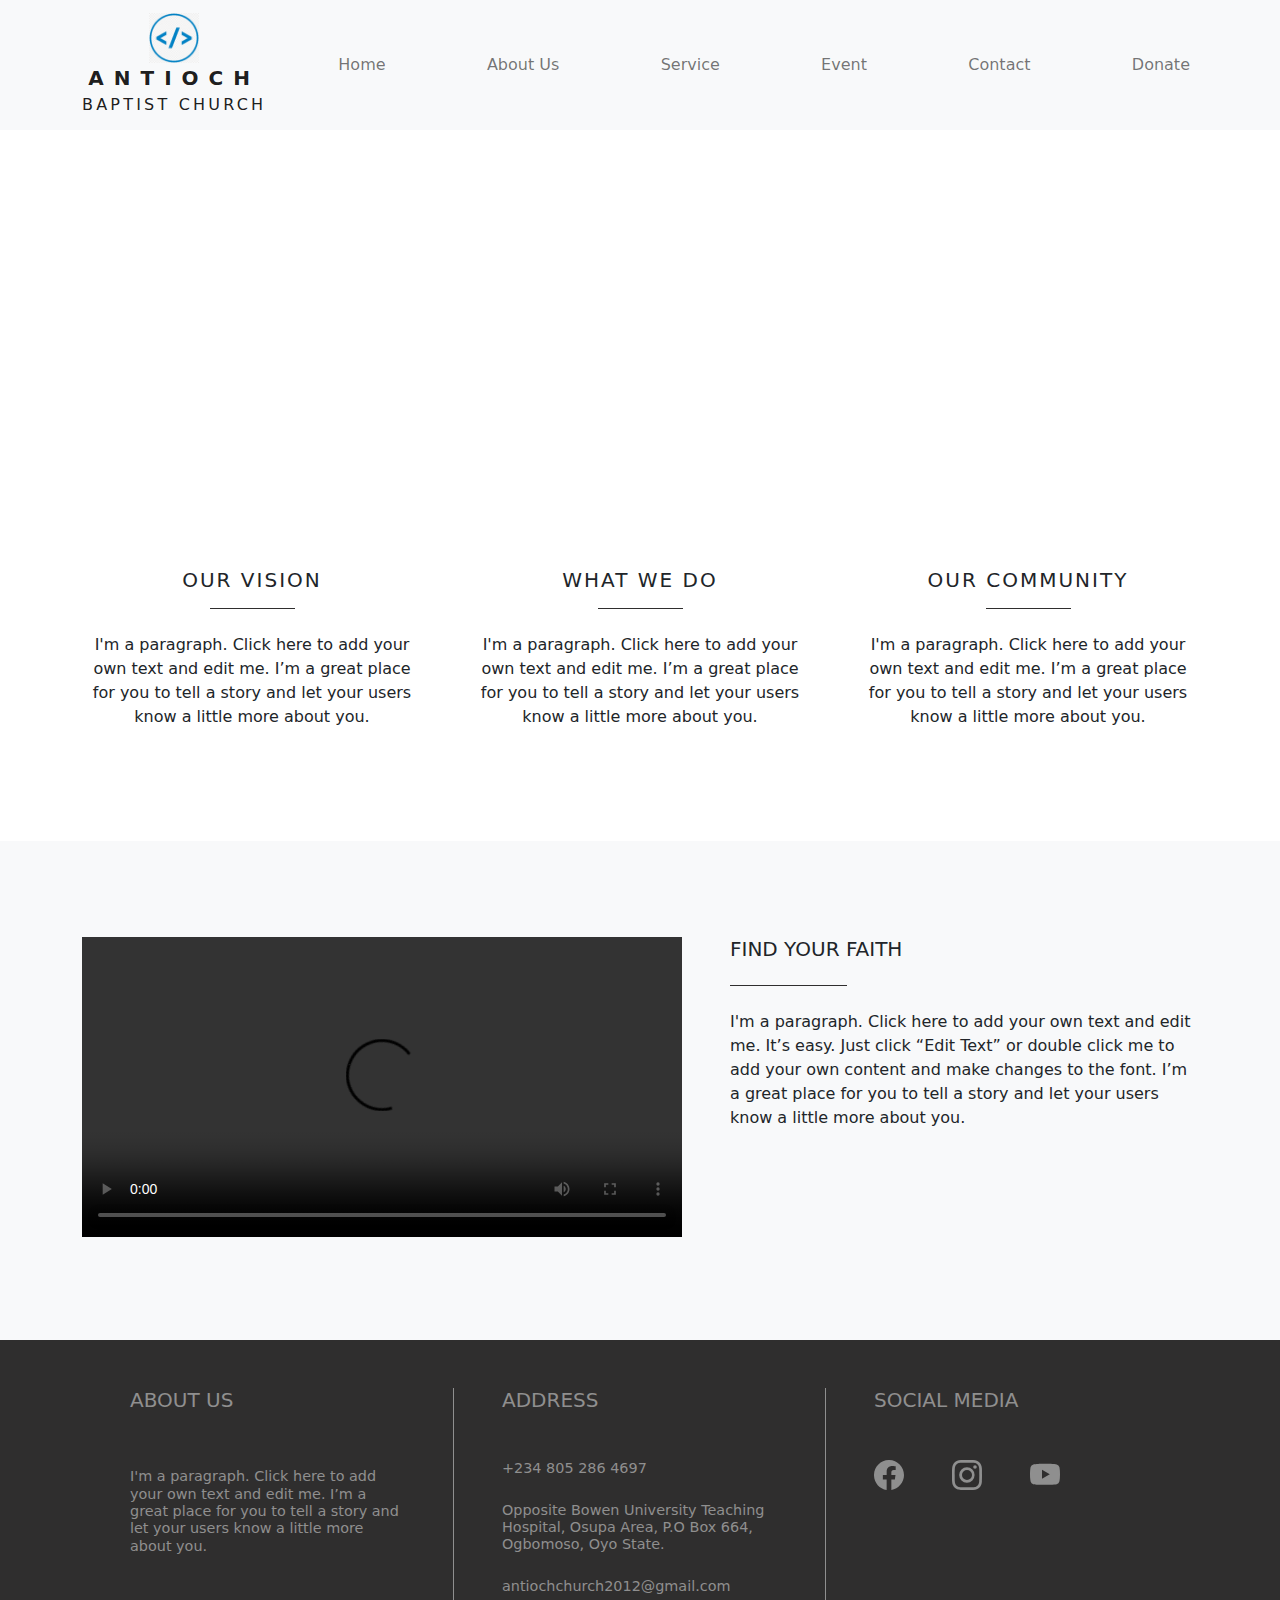
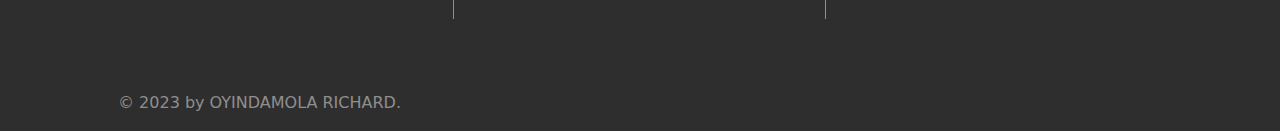
==== about.html @ a41c74a1 "edited" ====
<!DOCTYPE html>
<html lang="en">
<head>
    <meta charset="UTF-8">
    <meta http-equiv="X-UA-Compatible" content="IE=edge">
    <meta name="viewport" content="width=device-width, initial-scale=1.0">
    <title>Antioch Baptist Church</title>
    <script src="/bootstrap-5.2.0-dist/bootstrap-5.2.0-dist/js/bootstrap.js"></script>
    <link rel="stylesheet" href="/bootstrap-5.2.0-dist/bootstrap-5.2.0-dist/css/bootstrap.css">
    <link rel="stylesheet" href="/about.css">
</head>
<body>
        <!-- NAV BAR SECTION -->
        <div class="top">
            <nav class="navbar navbar-expand-lg bg-light">
                <div class="container-fluid container justify-content-between">
                    <div class="navbar-brand text-center">
                        <a href="#" a class="nav-link">
                            <img src="/img/favicon.jpg" alt="" class="logo">
                            <div>
                                <div class="antioch">ANTIOCH</div>
                                <div class="baptist">BAPTIST CHURCH</div>
                            </div>
                        </a>
                    </div>
                    <button class="navbar-toggler" type="button" data-bs-toggle="offcanvas" data-bs-target="#navbarOffcanvasLg" aria-controls="navbarOffcanvasLg">
                        <span class="navbar-toggler-icon"></span>
                    </button>
                    <div class="offcanvas offcanvas-end" tabindex="-1" id="navbarOffcanvasLg" aria-labelledby="navbarOffcanvasLgLabel">
                        <div class="offcanvas-header">
                            <div class="navbar-brand">
                                <div ><img src="/img/favicon.jpg" alt="" class="logo"></div>
                            </div>
                            <button type="button" class="btn-close" data-bs-dismiss="offcanvas" aria-label="Close"></button>
                        </div>
                        <div class="offcanvas-body">
                            <ul class="navbar-nav flex-grow-1 justify-content-between ms-5">
                                <li class="nav-item"><a class="nav-link" href="index.html">Home</a></li>
                                <li class="nav-item"><a class="nav-link" href="about.html">About Us</a></li>
                                <li class="nav-item"><a class="nav-link" href="services.html">Service</a></li>
                                <li class="nav-item"><a class="nav-link" href="event.html">Event</a></li>
                                <li class="nav-item"><a class="nav-link" href="#">Contact</a></li>
                                <li class="nav-item"><a class="nav-link" href="#">Donate</a></li>
                            </ul>
                        </div>
                    </div>
                </div>
            </nav>
        </div>

        <!-- BODY SECTION -->
        <div class="gen-body-div">
            <div class="about-div text-center text-white">
                <h2 class="m-auto about-head">ABOUT US</h2>
                <div class="d-flex justify-content-center mt-4">
                    <p class="w-75">I'm a paragraph. Click here to add your own text and edit me. It’s easy. Just click “Edit Text” or double click me to add your own content and make changes to the font. Feel free to drag and drop me anywhere you like on your page. I’m a great place for you to tell a story and let your users know a little more about you.</p>
                </div>
            </div>

            <div class="container about-mid-gen d-md-flex gap-5">
                <div class="about-mid text-center">
                    <h5 class="mid-head fw-normal">OUR VISION</h5>
                    <div class=" w-25 m-auto mt-3" style="border-bottom: 1px solid #2F2E2E;"></div>
                    <p class="mt-4">I'm a paragraph. Click here to add your own text and edit me. I’m a great place for you to tell a story and let your users know a little more about you.</p>
                </div>
                <div class="about-mid text-center">
                    <h5 class="mid-head fw-normal">WHAT WE DO</h5>
                    <div class=" w-25 m-auto mt-3" style="border-bottom: 1px solid #2F2E2E;"></div>
                    <p class="mt-4">I'm a paragraph. Click here to add your own text and edit me. I’m a great place for you to tell a story and let your users know a little more about you.</p>
                </div>
                <div class="about-mid text-center">
                    <h5 class="mid-head fw-normal">OUR COMMUNITY</h5>
                    <div class=" w-25 m-auto mt-3" style="border-bottom: 1px solid #2F2E2E;"></div>
                    <p class="mt-4">I'm a paragraph. Click here to add your own text and edit me. I’m a great place for you to tell a story and let your users know a little more about you.</p>
                </div>
            </div>

            <div class="bg-light">
                <div class="faith-gen container d-md-flex gap-5">
                    <div>
                        <video src="/vid/_Getintopc.com_V-Ray_Next_Build_4.00.03_for_Revit_2015_2020.mp4" width="600px" height="300px" controls loop></video>
                    </div>
                    <div class="faith-div">
                        <h5>FIND YOUR FAITH</h5>
                        <div class="mt-4 w-25" style="border-bottom: 1px solid #2F2E2E;"></div>
                        <p class="mt-4">I'm a paragraph. Click here to add your own text and edit me. It’s easy. Just click “Edit Text” or double click me to add your own content and make changes to the font. I’m a great place for you to tell a story and let your users know a little more about you.</p>
                    </div>
                </div>
            </div>
        </div>

        <!-- FOOTER SECTION -->
        <div class="footer">
            <div class="container d-md-flex justify-content-center py-5">
                <div class="col-lg-4 col-md-4 col-sm-12 footer-content px-5">
                    <h5>ABOUT US</h5>
                    <p class="pt-sm-5 pb-5 footer-p">I'm a paragraph. Click here to add your own text and edit me. I’m a great place for you to tell a story and let your users know a little more about you.</p>
                </div>
                <div class="col-lg-4 col-md-4 col-sm-12 footer-content px-5">
                    <h5>ADDRESS</h5>
                    <a href="tel:+2348052864697" class="nav-link footer-p mt-sm-5">+234 805 286 4697</a>
                    <p class=" footer-p mt-4">Opposite Bowen University Teaching Hospital, Osupa Area, P.O Box 664, Ogbomoso, Oyo State.</p>
                    <a href="mailto:antiochchurch2012@gmail.com" class="nav-link footer-p mt-4">antiochchurch2012@gmail.com</a>
                </div>
                <div class="col-lg-4 col-md-4 col-sm-12 footer-content border-0 px-5 mt-lg-0 mt-4">
                    <h5>SOCIAL MEDIA</h5>
                    <div class="d-flex gap-5 mt-sm-5">
                        <div class="facebook">
                            <a href="#" class="nav-link">
                                <svg xmlns="http://www.w3.org/2000/svg" width="30" height="30" fill="currentColor" class="bi bi-facebook" viewBox="0 0 16 16">
                                    <path d="M16 8.049c0-4.446-3.582-8.05-8-8.05C3.58 0-.002 3.603-.002 8.05c0 4.017 2.926 7.347 6.75 7.951v-5.625h-2.03V8.05H6.75V6.275c0-2.017 1.195-3.131 3.022-3.131.876 0 1.791.157 1.791.157v1.98h-1.009c-.993 0-1.303.621-1.303 1.258v1.51h2.218l-.354 2.326H9.25V16c3.824-.604 6.75-3.934 6.75-7.951z"/>
                                  </svg>
                            </a>
                        </div>
                        <div class="instagram">
                            <a href="#" class="nav-link">
                                <svg xmlns="http://www.w3.org/2000/svg" width="30" height="30" fill="currentColor" class="bi bi-instagram" viewBox="0 0 16 16">
                                  <path d="M8 0C5.829 0 5.556.01 4.703.048 3.85.088 3.269.222 2.76.42a3.917 3.917 0 0 0-1.417.923A3.927 3.927 0 0 0 .42 2.76C.222 3.268.087 3.85.048 4.7.01 5.555 0 5.827 0 8.001c0 2.172.01 2.444.048 3.297.04.852.174 1.433.372 1.942.205.526.478.972.923 1.417.444.445.89.719 1.416.923.51.198 1.09.333 1.942.372C5.555 15.99 5.827 16 8 16s2.444-.01 3.298-.048c.851-.04 1.434-.174 1.943-.372a3.916 3.916 0 0 0 1.416-.923c.445-.445.718-.891.923-1.417.197-.509.332-1.09.372-1.942C15.99 10.445 16 10.173 16 8s-.01-2.445-.048-3.299c-.04-.851-.175-1.433-.372-1.941a3.926 3.926 0 0 0-.923-1.417A3.911 3.911 0 0 0 13.24.42c-.51-.198-1.092-.333-1.943-.372C10.443.01 10.172 0 7.998 0h.003zm-.717 1.442h.718c2.136 0 2.389.007 3.232.046.78.035 1.204.166 1.486.275.373.145.64.319.92.599.28.28.453.546.598.92.11.281.24.705.275 1.485.039.843.047 1.096.047 3.231s-.008 2.389-.047 3.232c-.035.78-.166 1.203-.275 1.485a2.47 2.47 0 0 1-.599.919c-.28.28-.546.453-.92.598-.28.11-.704.24-1.485.276-.843.038-1.096.047-3.232.047s-2.39-.009-3.233-.047c-.78-.036-1.203-.166-1.485-.276a2.478 2.478 0 0 1-.92-.598 2.48 2.48 0 0 1-.6-.92c-.109-.281-.24-.705-.275-1.485-.038-.843-.046-1.096-.046-3.233 0-2.136.008-2.388.046-3.231.036-.78.166-1.204.276-1.486.145-.373.319-.64.599-.92.28-.28.546-.453.92-.598.282-.11.705-.24 1.485-.276.738-.034 1.024-.044 2.515-.045v.002zm4.988 1.328a.96.96 0 1 0 0 1.92.96.96 0 0 0 0-1.92zm-4.27 1.122a4.109 4.109 0 1 0 0 8.217 4.109 4.109 0 0 0 0-8.217zm0 1.441a2.667 2.667 0 1 1 0 5.334 2.667 2.667 0 0 1 0-5.334z"/>
                                </svg>
                            </a>
                        </div>
                        <div class="youtube">
                            <a href="#" class="nav-link">
                                <svg xmlns="http://www.w3.org/2000/svg" width="30" height="30" fill="currentColor" class="bi bi-youtube" viewBox="0 0 16 16">
                                  <path d="M8.051 1.999h.089c.822.003 4.987.033 6.11.335a2.01 2.01 0 0 1 1.415 1.42c.101.38.172.883.22 1.402l.01.104.022.26.008.104c.065.914.073 1.77.074 1.957v.075c-.001.194-.01 1.108-.082 2.06l-.008.105-.009.104c-.05.572-.124 1.14-.235 1.558a2.007 2.007 0 0 1-1.415 1.42c-1.16.312-5.569.334-6.18.335h-.142c-.309 0-1.587-.006-2.927-.052l-.17-.006-.087-.004-.171-.007-.171-.007c-1.11-.049-2.167-.128-2.654-.26a2.007 2.007 0 0 1-1.415-1.419c-.111-.417-.185-.986-.235-1.558L.09 9.82l-.008-.104A31.4 31.4 0 0 1 0 7.68v-.123c.002-.215.01-.958.064-1.778l.007-.103.003-.052.008-.104.022-.26.01-.104c.048-.519.119-1.023.22-1.402a2.007 2.007 0 0 1 1.415-1.42c.487-.13 1.544-.21 2.654-.26l.17-.007.172-.006.086-.003.171-.007A99.788 99.788 0 0 1 7.858 2h.193zM6.4 5.209v4.818l4.157-2.408L6.4 5.209z"/>
                                </svg>
                            </a>
                        </div>
                    </div>
                </div>
            </div>
            <footer class="d-flex container ps-5 pt-4 pb-3">
                <a href="https://oyindamolarichard.netlify.app/" class="nav-link">© 2023 by OYINDAMOLA RICHARD.</a>
            </footer>
        </div>

</body>
</html>
---- about.css ----
*{
    margin: 0;
    padding: 0;
}
.logo{
    width: 50px;
}
.antioch{
    letter-spacing: 0.5em;
    font-weight: 600;
}
.baptist{
    letter-spacing: 0.2em;
    font-size: 0.8em;
}
.about-div{
    background-image: url(https://static.wixstatic.com/media/3b1f25_dd7d1a886fca433582a61f39c3c259a1.jpg/v1/fill/w_1023,h_540,al_c,q_85,usm_0.66_1.00_0.01,enc_auto/3b1f25_dd7d1a886fca433582a61f39c3c259a1.jpg);
    background-size: cover;
    background-repeat: no-repeat;
    background-position: center;
    background-attachment: fixed;
    padding-top: 6em;
    padding-bottom: 6em;
}
.about-head{
    letter-spacing: 0.2em;
    max-width: 15em;
}
.about-mid-gen{
    padding-top: 6em;
    padding-bottom: 6em;
}
.mid-head{
    letter-spacing: 0.1em;
}
.faith-gen{
    padding-top: 6em;
    padding-bottom: 6em;
}
.footer{
    background-color: #2F2E2E;
    color: #8f8f8f;
}
.footer-content{
    border-right: 1px solid #8f8f8f;
}
.footer-p{
    font-size: 0.9em;
    line-height: 1.2em;
}

/* HOME PAGE RESPONSIVENESS */
@media all and (max-width: 280px){
    .about-div{
        padding-top: 2em;
        padding-bottom: 2em;
    }
    .about-mid-gen{
        padding-top: 2em;
        padding-bottom: 2em;
    }
    .faith-gen{
        padding-top: 0em;
        padding-bottom: 1em;
    }
    .faith-div{
        text-align: center;
    }
    .faith-div h5{
        margin-top: 1em;
    }
    .faith-div div{
        width: fit-content;
        margin: auto;
    }
    .navbrand a{
        display: flex;
        gap: 0.5em;
    }
    .logo{
        width: 35px;
    }
    .antioch{
        letter-spacing: 0.2em;
        font-size: 0.9em;
    }
    .baptist{
        letter-spacing: 0.1em;
        font-size: 0.7em;
    }
    video{
        margin-top: -40px;
        max-width: 90vw;
    }
    .footer-content{
        border-right: 0;
    }
    footer{
        font-size: 0.7em;
    }
}

@media all and (min-width: 281px) and (max-width: 320px){
    .about-div{
        padding-top: 2em;
        padding-bottom: 2em;
    }
    .about-mid-gen{
        padding-top: 2em;
        padding-bottom: 2em;
    }
    .mid-head{
        font-size: 1.05em;
    }
    .about-mid p{
        font-size: 0.95em;
    }
    .faith-gen{
        padding-top: 0em;
        padding-bottom: 1em;
    }
    .faith-div{
        text-align: center;
    }
    .faith-div h5{
        margin-top: 1em;
    }
    .faith-div div{
        width: fit-content;
        margin: auto;
    }
    .faith-div p{
        font-size: 0.95em;
    }
    .navbrand a{
        display: flex;
        gap: 0.5em;
    }
    .logo{
        width: 50px;
        height: 50px;
    }
    .antioch{
        letter-spacing: 0.3em;
    }
    .baptist{
        letter-spacing: 0.15em;
    }
    video{
        margin-top: -20px;
        max-width: 94vw;
    }
    .footer-content{
        border-right: 0;
    }
    footer{
        font-size: 0.8em;
    }
}

@media all and (min-width: 321px) and (max-width: 375px){
    .about-div{
        padding-top: 2em;
        padding-bottom: 2em;
    }
    .about-mid-gen{
        padding-top: 2em;
        padding-bottom: 2em;
    }
    .mid-head{
        font-size: 1.1em;
    }
    .about-mid p{
        font-size: 1em;
    }
    .faith-gen{
        padding-top: 0em;
        padding-bottom: 1em;
    }
    .faith-div{
        text-align: center;
    }
    .faith-div h5{
        margin-top: 1em;
    }
    .faith-div div{
        width: fit-content;
        margin: auto;
    }
    .faith-div p{
        font-size: 1em;
    }
    .navbrand a{
        display: flex;
        gap: 0.5em;
    }
    .antioch{
        letter-spacing: 0.3em;
    }
    .baptist{
        letter-spacing: 0.15em;
    }
    video{
        max-width: 94vw;
    }
    .footer-content{
        border-right: 0;
    }
}

@media all and (min-width: 376px) and (max-width: 425px){
    .about-div{
        padding-top: 2em;
        padding-bottom: 2em;
    }
    .about-mid-gen{
        padding-top: 2em;
        padding-bottom: 2em;
    }
    .mid-head{
        font-size: 1.2em;
    }
    .about-mid p{
        font-size: 1em;
    }
    .faith-gen{
        padding-top: 0em;
        padding-bottom: 1em;
    }
    .faith-div{
        text-align: center;
    }
    .faith-div h5{
        margin-top: 1em;
    }
    .faith-div div{
        width: fit-content;
        margin: auto;
    }
    .faith-div p{
        font-size: 1em;
    }
    .navbrand a{
        display: flex;
        gap: 0.5em;
    }
    .antioch{
        letter-spacing: 0.3em;
    }
    .baptist{
        letter-spacing: 0.15em;
    }
    video{
        max-width: 94vw;
    }
    .footer-content{
        border-right: 0;
    }
}

@media all and (min-width:426px) and (max-width:720px){
    .about-div{
        padding-top: 2em;
        padding-bottom: 2em;
    }
    .about-mid-gen{
        padding-top: 2em;
        padding-bottom: 2em;
    }
    .mid-head{
        font-size: 1.3em;
    }
    .about-mid p{
        font-size: 1em;
    }
    .faith-gen{
        padding-top: 2em;
        padding-bottom: 1em;
    }
    .faith-div{
        text-align: center;
    }
    .faith-div h5{
        margin-top: 1em;
    }
    .faith-div div{
        width: fit-content;
        margin: auto;
    }
    .faith-div p{
        font-size: 1em;
    }
    .navbrand a{
        display: flex;
        gap: 0.5em;
    }
    .antioch{
        letter-spacing: 0.3em;
    }
    .baptist{
        letter-spacing: 0.15em;
    }
    video{
        max-width: 94vw;
    }
    .footer-content{
        border-right: 0;
    }
}
@media all and (min-width:721px) and (max-width:915px){
    video{
        max-width: 450px;
    }
    .footer-pp{
        font-size: 0.7em;
    }
}
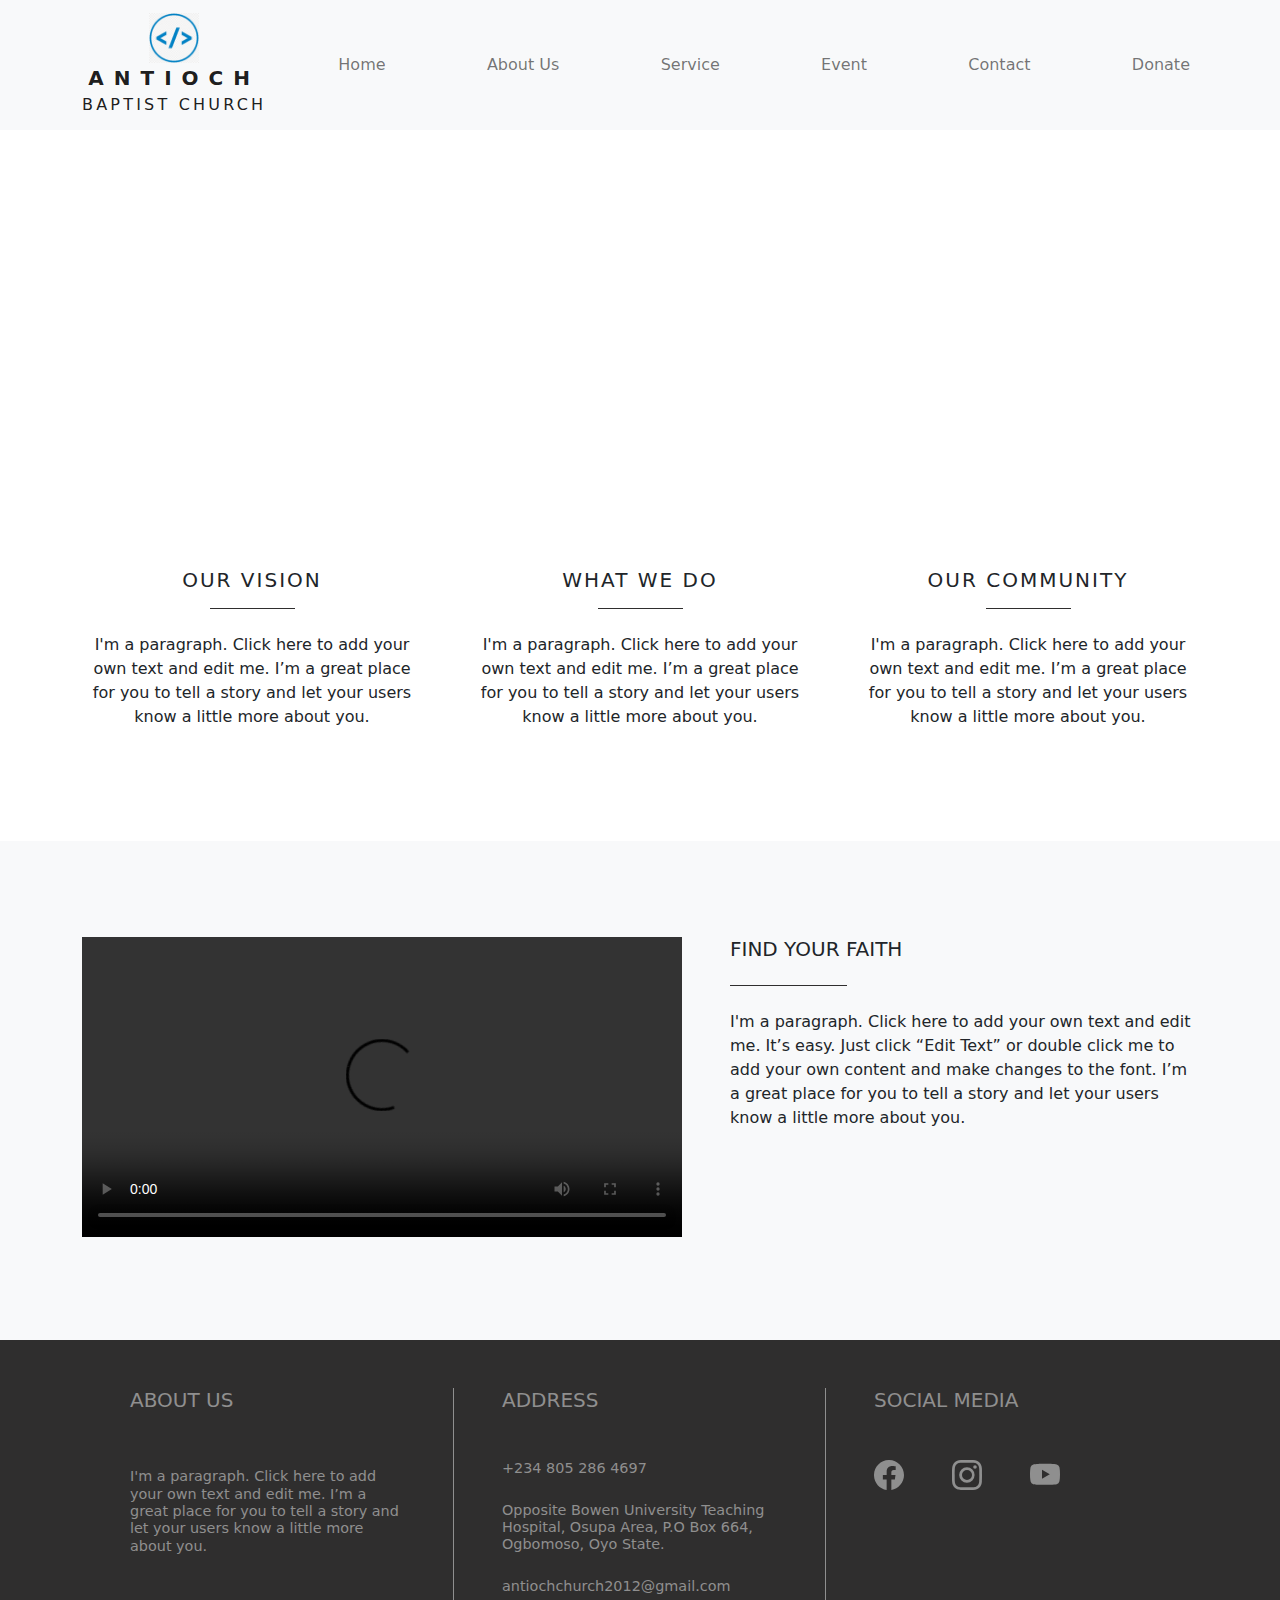
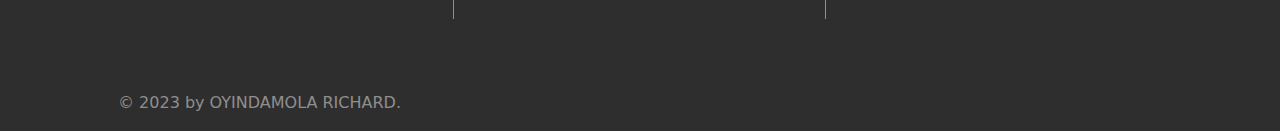
==== commit fc3ec08b: "styled footer pp for all screen size" ====
--- a/about.html
+++ b/about.html
@@ -100,7 +100,7 @@
                     <h5>ADDRESS</h5>
                     <a href="tel:+2348052864697" class="nav-link footer-p mt-sm-5">+234 805 286 4697</a>
                     <p class=" footer-p mt-4">Opposite Bowen University Teaching Hospital, Osupa Area, P.O Box 664, Ogbomoso, Oyo State.</p>
-                    <a href="mailto:antiochchurch2012@gmail.com" class="nav-link footer-p mt-4">antiochchurch2012@gmail.com</a>
+                    <a href="mailto:antiochchurch2012@gmail.com" class="nav-link footer-p footer-pp mt-4">antiochchurch2012@gmail.com</a>
                 </div>
                 <div class="col-lg-4 col-md-4 col-sm-12 footer-content border-0 px-5 mt-lg-0 mt-4">
                     <h5>SOCIAL MEDIA</h5>
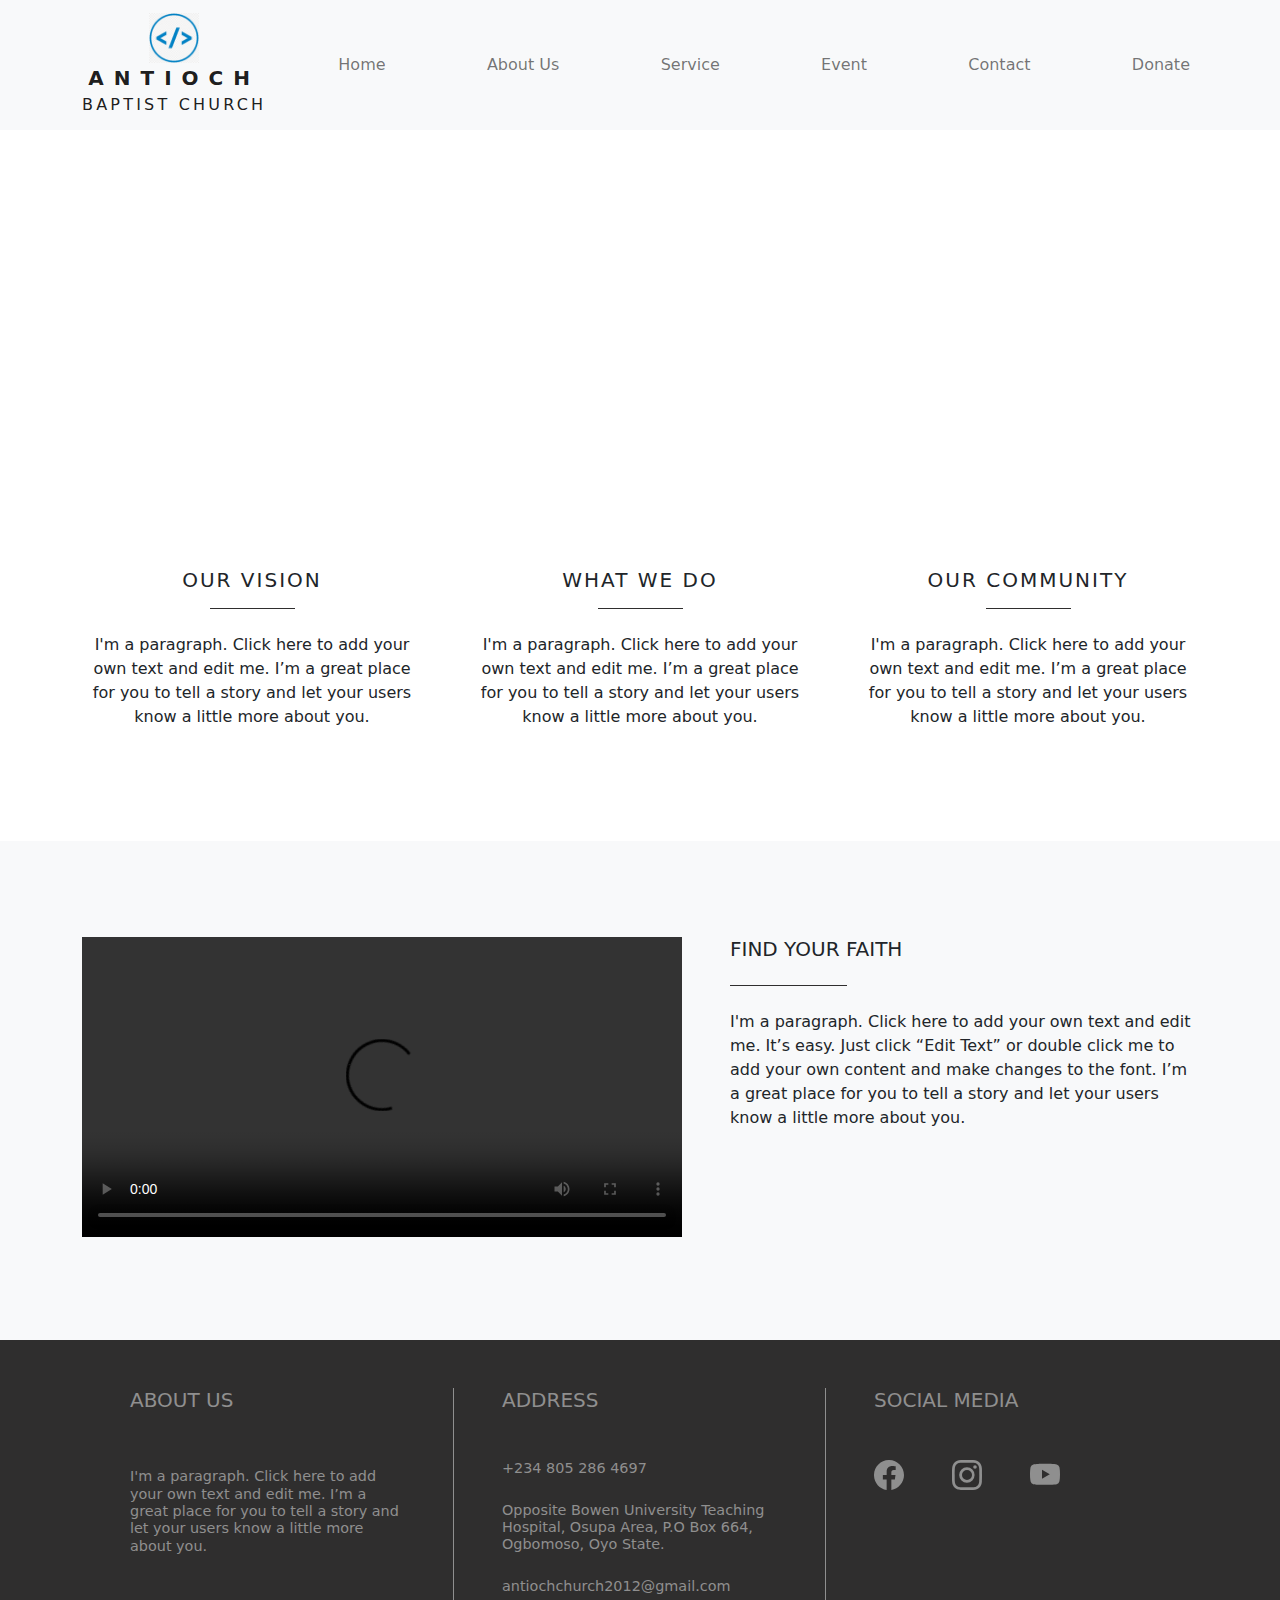
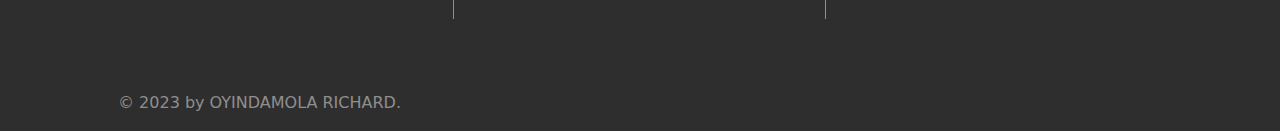
==== commit 7fd6ff13: "copy and pasted nav bar section" ====
--- a/about.html
+++ b/about.html
@@ -39,7 +39,7 @@
                                 <li class="nav-item"><a class="nav-link" href="about.html">About Us</a></li>
                                 <li class="nav-item"><a class="nav-link" href="services.html">Service</a></li>
                                 <li class="nav-item"><a class="nav-link" href="event.html">Event</a></li>
-                                <li class="nav-item"><a class="nav-link" href="#">Contact</a></li>
+                                <li class="nav-item"><a class="nav-link" href="contact.html">Contact</a></li>
                                 <li class="nav-item"><a class="nav-link" href="#">Donate</a></li>
                             </ul>
                         </div>
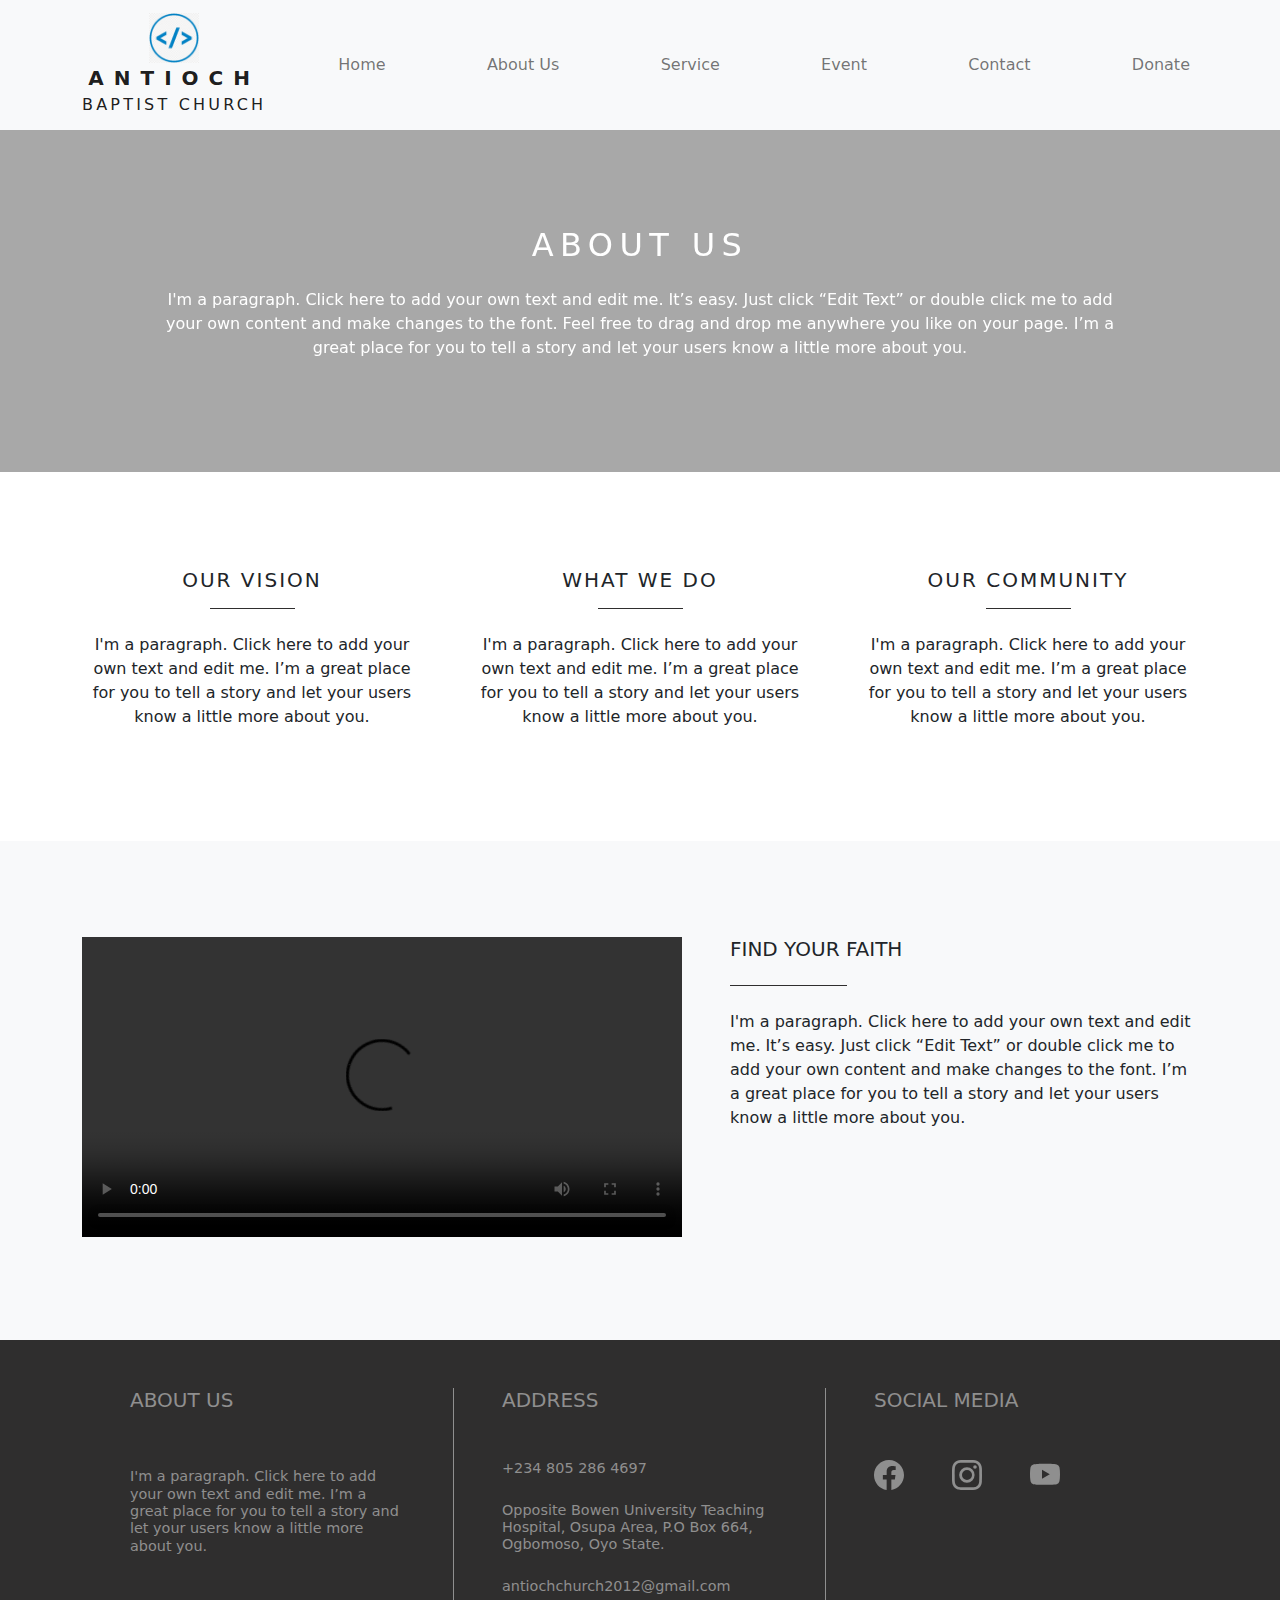
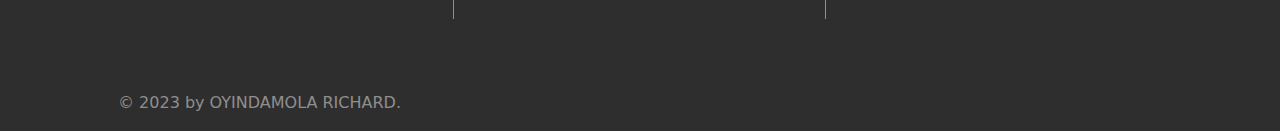
==== commit dbc55490: "added class name about-con and styled" ====
--- a/about.html
+++ b/about.html
@@ -15,7 +15,7 @@
             <nav class="navbar navbar-expand-lg bg-light">
                 <div class="container-fluid container justify-content-between">
                     <div class="navbar-brand text-center">
-                        <a href="#" a class="nav-link">
+                        <a href="index.html" a class="nav-link">
                             <img src="/img/favicon.jpg" alt="" class="logo">
                             <div>
                                 <div class="antioch">ANTIOCH</div>
@@ -51,9 +51,11 @@
         <!-- BODY SECTION -->
         <div class="gen-body-div">
             <div class="about-div text-center text-white">
-                <h2 class="m-auto about-head">ABOUT US</h2>
-                <div class="d-flex justify-content-center mt-4">
-                    <p class="w-75">I'm a paragraph. Click here to add your own text and edit me. It’s easy. Just click “Edit Text” or double click me to add your own content and make changes to the font. Feel free to drag and drop me anywhere you like on your page. I’m a great place for you to tell a story and let your users know a little more about you.</p>
+                <div class="about-con">
+                    <h2 class="m-auto about-head">ABOUT US</h2>
+                    <div class="d-flex justify-content-center mt-4">
+                        <p class="w-75">I'm a paragraph. Click here to add your own text and edit me. It’s easy. Just click “Edit Text” or double click me to add your own content and make changes to the font. Feel free to drag and drop me anywhere you like on your page. I’m a great place for you to tell a story and let your users know a little more about you.</p>
+                    </div>
                 </div>
             </div>
 
--- a/about.css
+++ b/about.css
@@ -19,8 +19,11 @@
     background-repeat: no-repeat;
     background-position: center;
     background-attachment: fixed;
+}
+.about-con{
     padding-top: 6em;
     padding-bottom: 6em;
+    backdrop-filter: brightness(66%);
 }
 .about-head{
     letter-spacing: 0.2em;
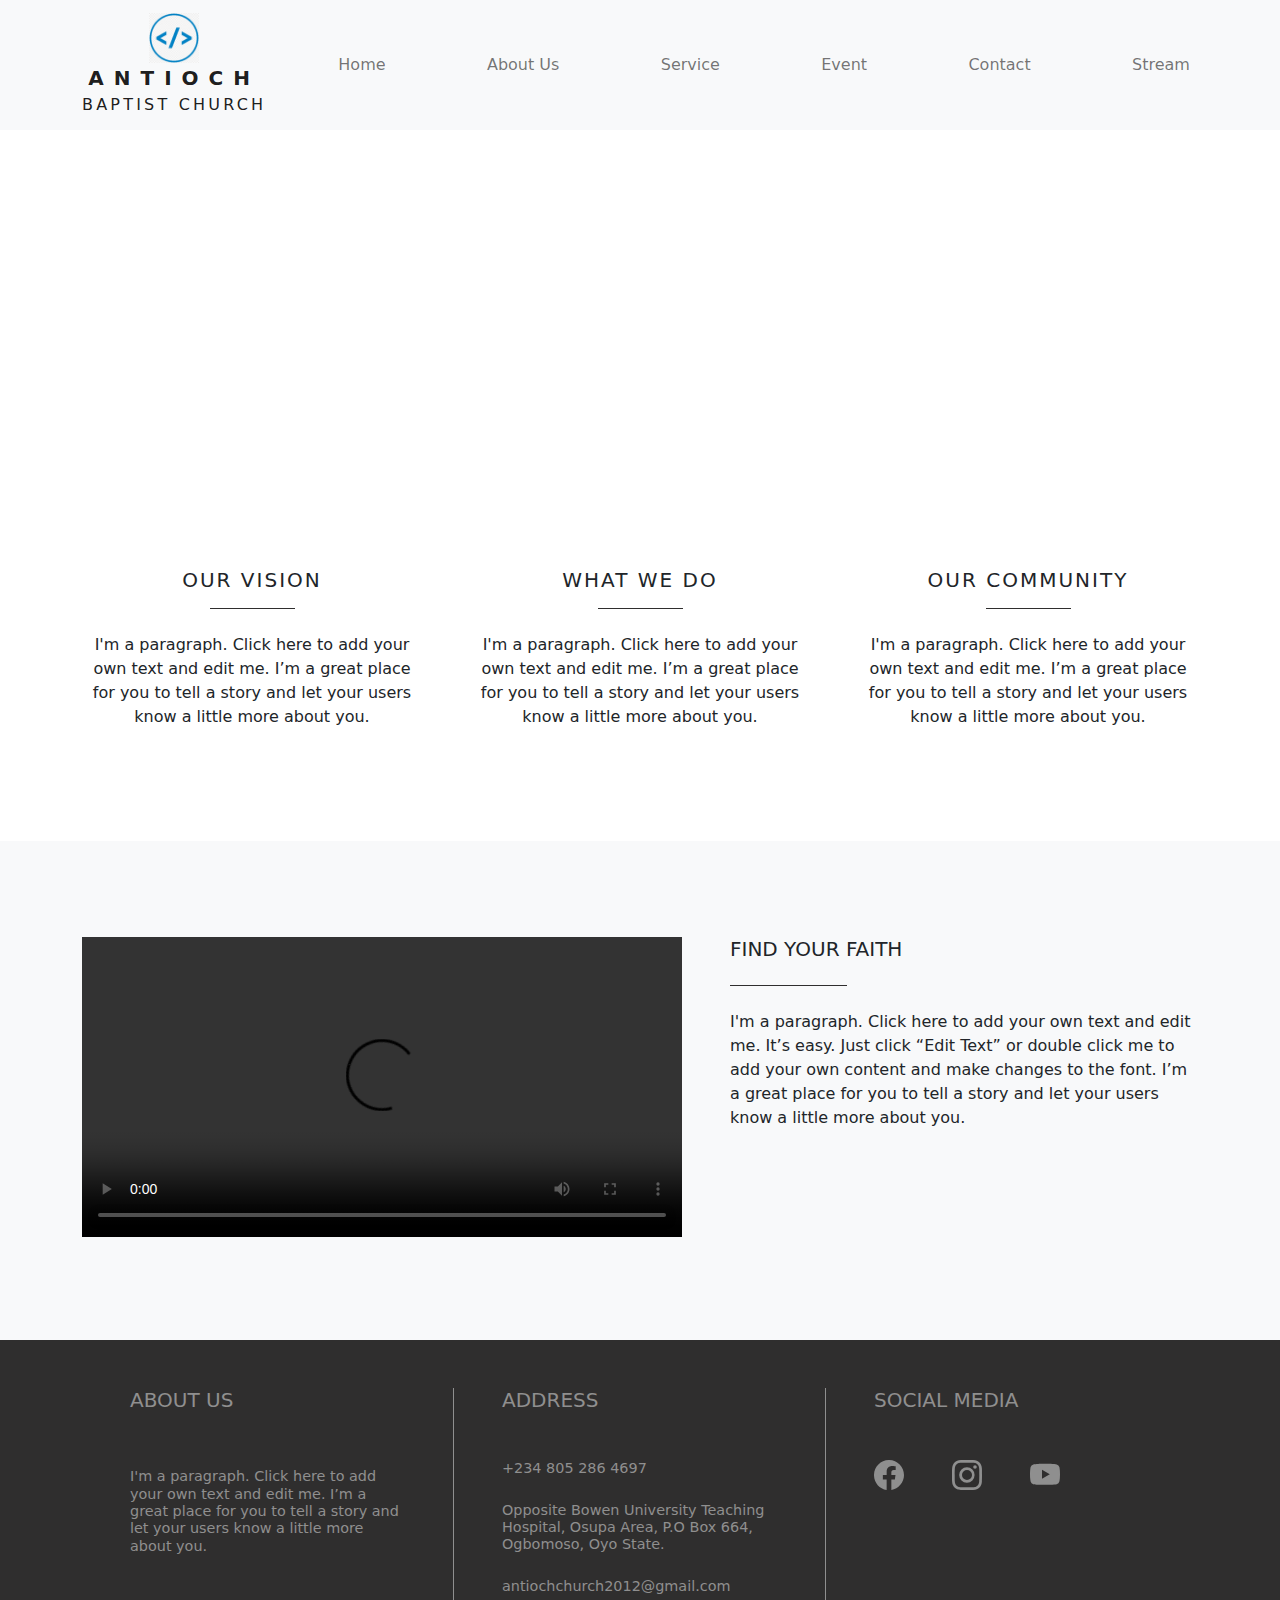
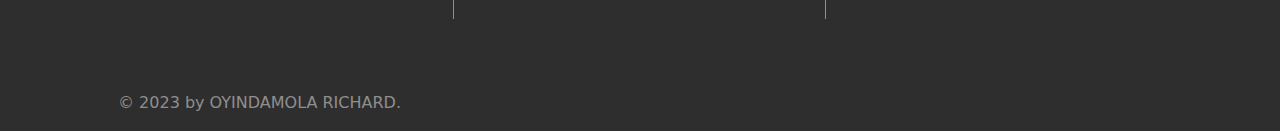
==== commit 1485886a: "added stream page" ====
--- a/about.html
+++ b/about.html
@@ -40,7 +40,7 @@
                                 <li class="nav-item"><a class="nav-link" href="services.html">Service</a></li>
                                 <li class="nav-item"><a class="nav-link" href="event.html">Event</a></li>
                                 <li class="nav-item"><a class="nav-link" href="contact.html">Contact</a></li>
-                                <li class="nav-item"><a class="nav-link" href="#">Donate</a></li>
+                                <li class="nav-item"><a class="nav-link" href="stream.html">Stream</a></li>
                             </ul>
                         </div>
                     </div>
--- a/about.css
+++ b/about.css
@@ -19,12 +19,12 @@
     background-repeat: no-repeat;
     background-position: center;
     background-attachment: fixed;
-}
-.about-con{
     padding-top: 6em;
     padding-bottom: 6em;
-    backdrop-filter: brightness(66%);
-}
+}
+/* .about-con{
+    backdrop-filter: brightness(65%);
+} */
 .about-head{
     letter-spacing: 0.2em;
     max-width: 15em;
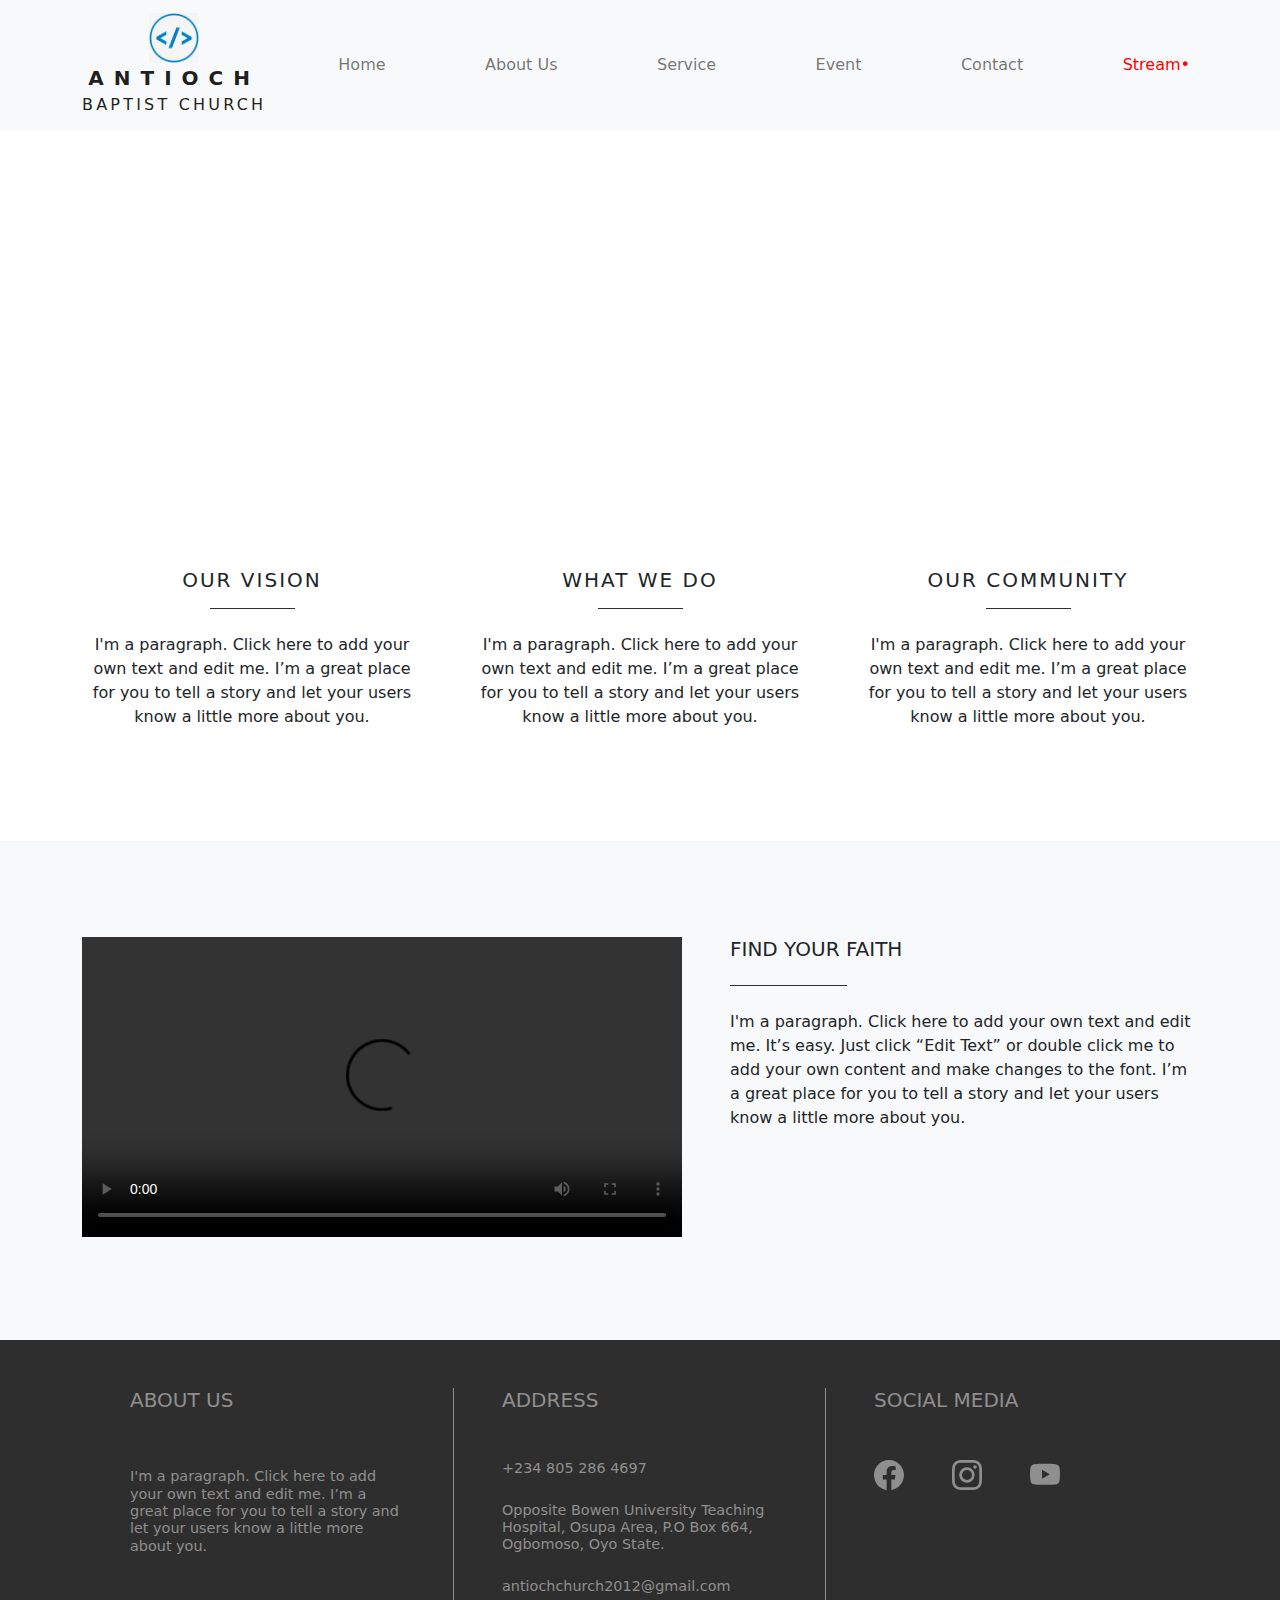
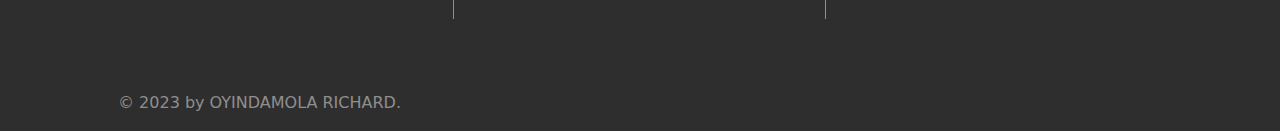
==== commit 9a92f4e4: "animation added to all page" ====
--- a/about.html
+++ b/about.html
@@ -8,6 +8,7 @@
     <script src="/bootstrap-5.2.0-dist/bootstrap-5.2.0-dist/js/bootstrap.js"></script>
     <link rel="stylesheet" href="/bootstrap-5.2.0-dist/bootstrap-5.2.0-dist/css/bootstrap.css">
     <link rel="stylesheet" href="/about.css">
+    <link rel="stylesheet" href="/stream.css">
 </head>
 <body>
         <!-- NAV BAR SECTION -->
@@ -40,7 +41,7 @@
                                 <li class="nav-item"><a class="nav-link" href="services.html">Service</a></li>
                                 <li class="nav-item"><a class="nav-link" href="event.html">Event</a></li>
                                 <li class="nav-item"><a class="nav-link" href="contact.html">Contact</a></li>
-                                <li class="nav-item"><a class="nav-link" href="stream.html">Stream</a></li>
+                                <li class="nav-item"><a class="nav-link live" href="stream.html">Stream•</a></li>
                             </ul>
                         </div>
                     </div>
--- a/about.css
+++ b/about.css
@@ -22,9 +22,6 @@
     padding-top: 6em;
     padding-bottom: 6em;
 }
-/* .about-con{
-    backdrop-filter: brightness(65%);
-} */
 .about-head{
     letter-spacing: 0.2em;
     max-width: 15em;
@@ -93,7 +90,7 @@
     }
     video{
         margin-top: -40px;
-        max-width: 90vw;
+        max-width: 92vw;
     }
     .footer-content{
         border-right: 0;
@@ -151,7 +148,7 @@
     }
     video{
         margin-top: -20px;
-        max-width: 94vw;
+        max-width: 92.5vw;
     }
     .footer-content{
         border-right: 0;
@@ -204,7 +201,7 @@
         letter-spacing: 0.15em;
     }
     video{
-        max-width: 94vw;
+        max-width: 93.5vw;
     }
     .footer-content{
         border-right: 0;
--- a/stream.css
+++ b/stream.css
@@ -0,0 +1,327 @@
+*{
+    margin: 0;
+    padding: 0;
+}
+.logo{
+    width: 50px;
+}
+.antioch{
+    letter-spacing: 0.5em;
+    font-weight: 600;
+}
+.baptist{
+    letter-spacing: 0.2em;
+    font-size: 0.8em;
+}
+.stream-div{
+    padding-top: 6em;
+    padding-bottom: 6em;
+    margin: auto;
+    width: fit-content;
+    gap: 20em;
+}
+.faceebook a{
+    border: 0.35em solid black;
+    border-radius: 50%;
+    animation: color 2s infinite;
+}
+.faceebook a svg{
+    border: 0.35em solid black;
+    border-radius: 50%;
+    animation: color 2s infinite;
+}
+.mixlr a{
+    border: 0.35em solid black;
+    border-radius: 50%;
+    animation: color 2s infinite;
+}
+.mixlr a svg{
+    border: 0.35em solid black;
+    border-radius: 50%;
+    animation: color 2s infinite;
+}
+@keyframes color{
+    0%{
+        border: 0.35em solid rgb(240, 240, 240);
+    }
+    35%{
+        border: 0.35em solid #555555;
+    }
+    75%{
+        border: 0.35em solid rgb(192, 191, 191);
+    }
+    100%{
+        border: 0.35em solid #2b2b2b;
+    }
+}
+hr{
+    display: none;
+}
+.footer{
+    background-color: #2F2E2E;
+    color: #8f8f8f;
+}
+.footer-content{
+    border-right: 1px solid #8f8f8f;
+}
+.footer-p{
+    font-size: 0.9em;
+    line-height: 1.2em;
+}
+.live{
+    color: red;
+    border-radius: 50%;
+    animation: col 2s infinite;
+}
+@keyframes col {
+    0% {
+        scale: 120%;
+      filter: hue-rotate(0deg)
+    }
+    20%{
+        scale: 120%;
+        filter: hue-rotate(90deg);
+    }
+    40%{
+        scale: 100%;
+        filter: hue-rotate(180deg);
+    }
+    85% {
+        scale: 120%;
+      filter: hue-rotate(360deg)
+    }
+    100%{
+        scale: 120%; 
+        filter: grayscale(50);
+    }
+}
+
+/* HOME PAGE RESPONSIVENESS */
+@media all and (max-width: 280px){
+    .stream-div{
+        padding-top: 2em;
+        padding-bottom: 2em;
+    }
+    hr{
+        display: block;
+    }
+    @keyframes col {
+        0% {
+          filter: hue-rotate(0deg)
+        }
+        20%{
+            filter: hue-rotate(90deg);
+        }
+        40%{
+            filter: hue-rotate(180deg);
+        }
+        85% {
+          filter: hue-rotate(360deg)
+        }
+        100%{
+            filter: grayscale(50);
+        }
+    }
+    .navbrand a{
+        display: flex;
+        gap: 0.5em;
+    }
+    .logo{
+        width: 35px;
+    }
+    .antioch{
+        letter-spacing: 0.2em;
+        font-size: 0.9em;
+    }
+    .baptist{
+        letter-spacing: 0.1em;
+        font-size: 0.7em;
+    }
+    .footer-content{
+        border-right: 0;
+    }
+    footer{
+        font-size: 0.7em;
+    }
+}
+@media all and (min-width: 281px) and (max-width: 320px){
+    .stream-div{
+        padding-top: 2em;
+        padding-bottom: 2em;
+    }
+    hr{
+        display: block;
+    }
+    @keyframes col {
+        0% {
+          filter: hue-rotate(0deg)
+        }
+        20%{
+            filter: hue-rotate(90deg);
+        }
+        40%{
+            filter: hue-rotate(180deg);
+        }
+        85% {
+          filter: hue-rotate(360deg)
+        }
+        100%{
+            filter: grayscale(50);
+        }
+    }
+    .logo{
+        width: 50px;
+        height: 50px;
+    }
+    .antioch{
+        letter-spacing: 0.3em;
+    }
+    .baptist{
+        letter-spacing: 0.15em;
+    }
+    .footer-content{
+        border-right: 0;
+    }
+    footer{
+        font-size: 0.8em;
+    }
+}
+@media all and (min-width: 321px) and (max-width: 375px){
+    .stream-div{
+        padding-top: 2em;
+        padding-bottom: 2em;
+    }
+    hr{
+        display: block;
+    }
+    @keyframes col {
+        0% {
+          filter: hue-rotate(0deg)
+        }
+        20%{
+            filter: hue-rotate(90deg);
+        }
+        40%{
+            filter: hue-rotate(180deg);
+        }
+        85% {
+          filter: hue-rotate(360deg)
+        }
+        100%{
+            filter: grayscale(50);
+        }
+    }
+    .navbrand a{
+        display: flex;
+        gap: 0.5em;
+    }
+    .antioch{
+        letter-spacing: 0.3em;
+    }
+    .baptist{
+        letter-spacing: 0.15em;
+    }
+    .footer-content{
+        border-right: 0;
+    }
+}
+@media all and (min-width: 376px) and (max-width: 425px){
+    .stream-div{
+        padding-top: 2em;
+        padding-bottom: 2em;
+    }
+    hr{
+        display: block;
+    }
+    @keyframes col {
+        0% {
+          filter: hue-rotate(0deg)
+        }
+        20%{
+            filter: hue-rotate(90deg);
+        }
+        40%{
+            filter: hue-rotate(180deg);
+        }
+        85% {
+          filter: hue-rotate(360deg)
+        }
+        100%{
+            filter: grayscale(50);
+        }
+    }
+    .navbrand a{
+        display: flex;
+        gap: 0.5em;
+    }
+    .antioch{
+        letter-spacing: 0.3em;
+    }
+    .baptist{
+        letter-spacing: 0.15em;
+    }
+    .footer-content{
+        border-right: 0;
+    }
+}
+@media all and (min-width:426px) and (max-width:720px){
+    .stream-div{
+        padding-top: 2em;
+        padding-bottom: 2em;
+    }
+    hr{
+        display: block;
+    }
+    @keyframes col {
+        0% {
+          filter: hue-rotate(0deg)
+        }
+        20%{
+            filter: hue-rotate(90deg);
+        }
+        40%{
+            filter: hue-rotate(180deg);
+        }
+        85% {
+          filter: hue-rotate(360deg)
+        }
+        100%{
+            filter: grayscale(50);
+        }
+    }
+    .navbrand a{
+        display: flex;
+        gap: 0.5em;
+    }
+    .antioch{
+        letter-spacing: 0.3em;
+    }
+    .baptist{
+        letter-spacing: 0.15em;
+    }
+    .footer-content{
+        border-right: 0;
+    }
+}
+@media all and (min-width:721px) and (max-width:915px){
+    .footer-pp{
+        font-size: 0.7em;
+    }
+    @keyframes col {
+        0% {
+          filter: hue-rotate(0deg)
+        }
+        20%{
+            filter: hue-rotate(90deg);
+        }
+        40%{
+            filter: hue-rotate(180deg);
+        }
+        85% {
+          filter: hue-rotate(360deg)
+        }
+        100%{
+            filter: grayscale(50);
+        }
+    }
+}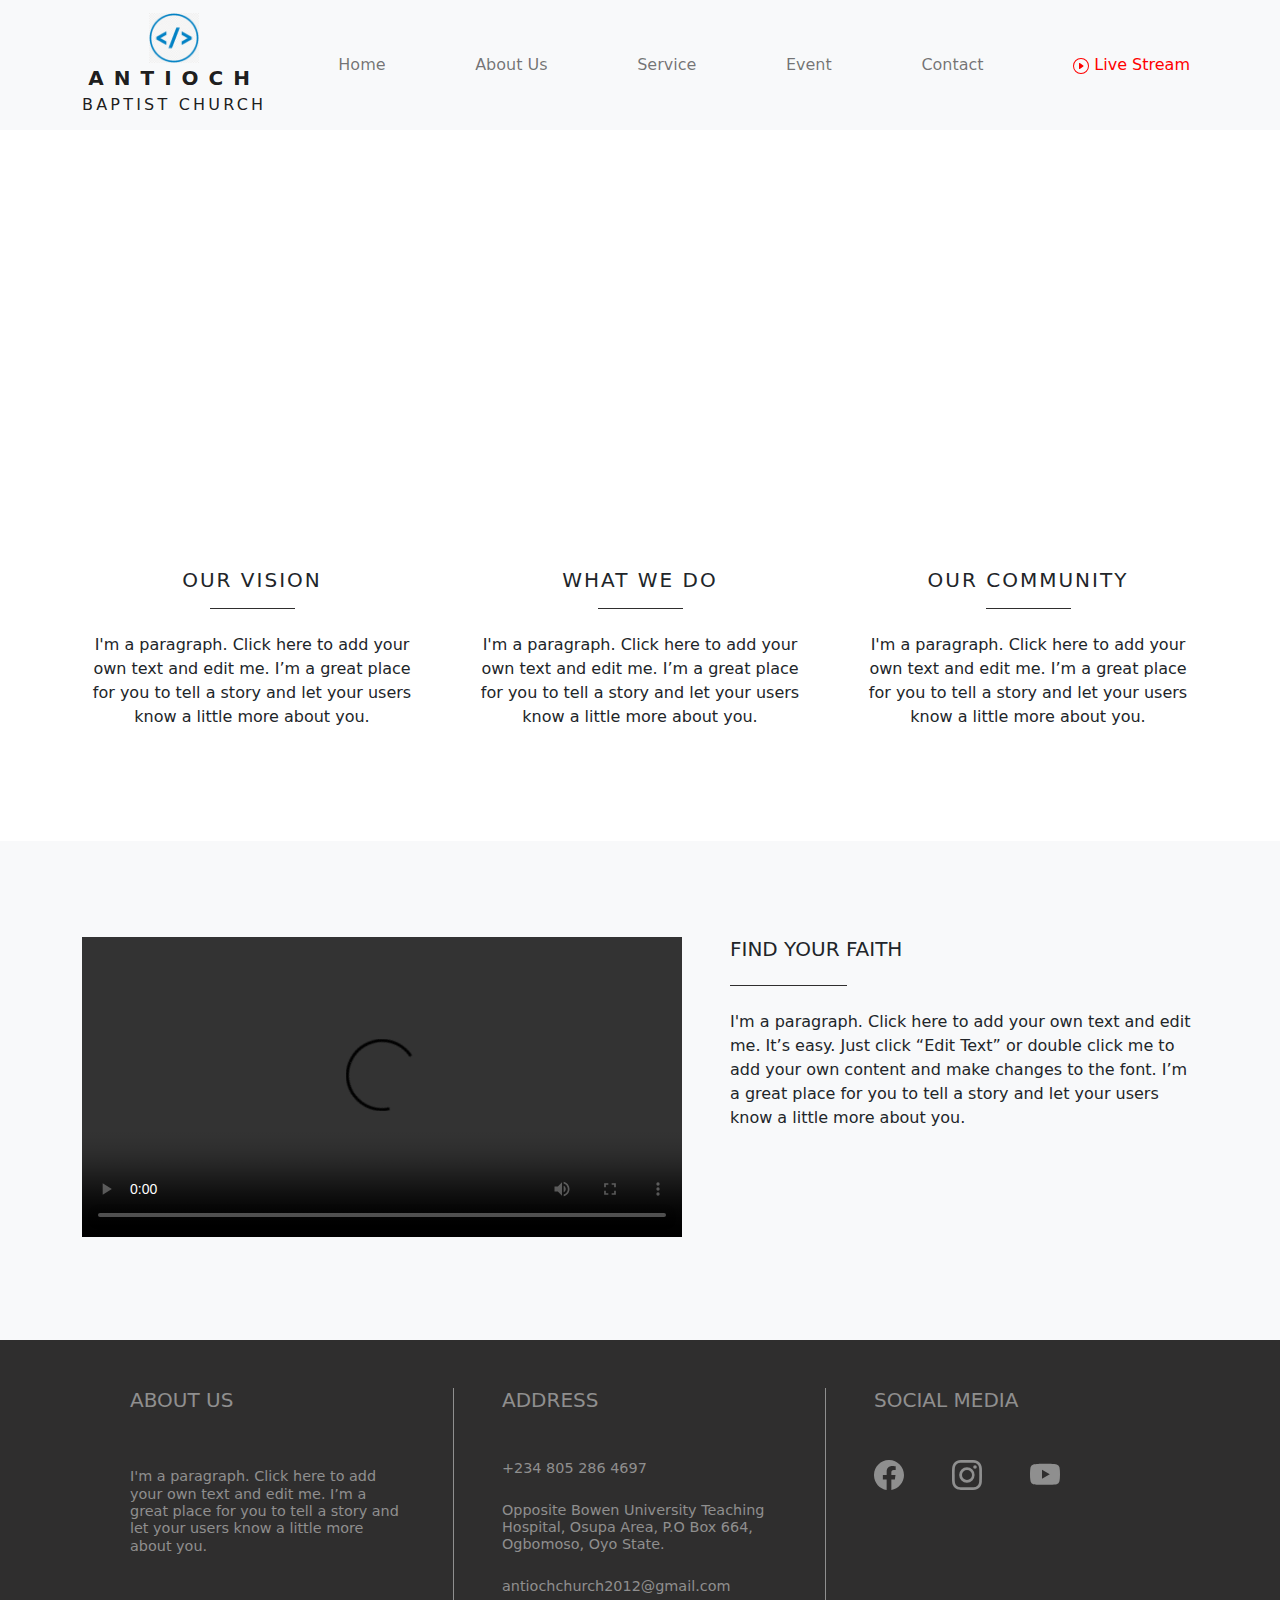
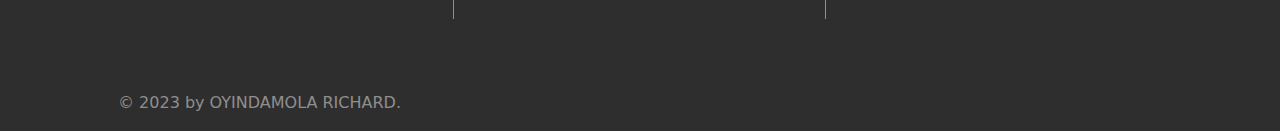
==== commit 8805c4ab: "added live svg" ====
--- a/about.html
+++ b/about.html
@@ -41,7 +41,10 @@
                                 <li class="nav-item"><a class="nav-link" href="services.html">Service</a></li>
                                 <li class="nav-item"><a class="nav-link" href="event.html">Event</a></li>
                                 <li class="nav-item"><a class="nav-link" href="contact.html">Contact</a></li>
-                                <li class="nav-item"><a class="nav-link live" href="stream.html">Stream•</a></li>
+                                <li class="nav-item"><a class="nav-link live" href="stream.html"><span><svg xmlns="http://www.w3.org/2000/svg" width="16" height="16" fill="currentColor" class="bi bi-play-circle" viewBox="0 0 16 16">
+                                    <path d="M8 15A7 7 0 1 1 8 1a7 7 0 0 1 0 14zm0 1A8 8 0 1 0 8 0a8 8 0 0 0 0 16z"/>
+                                    <path d="M6.271 5.055a.5.5 0 0 1 .52.038l3.5 2.5a.5.5 0 0 1 0 .814l-3.5 2.5A.5.5 0 0 1 6 10.5v-5a.5.5 0 0 1 .271-.445z"/>
+                                  </svg></span> <span>Live Stream</span></a></li>
                             </ul>
                         </div>
                     </div>
